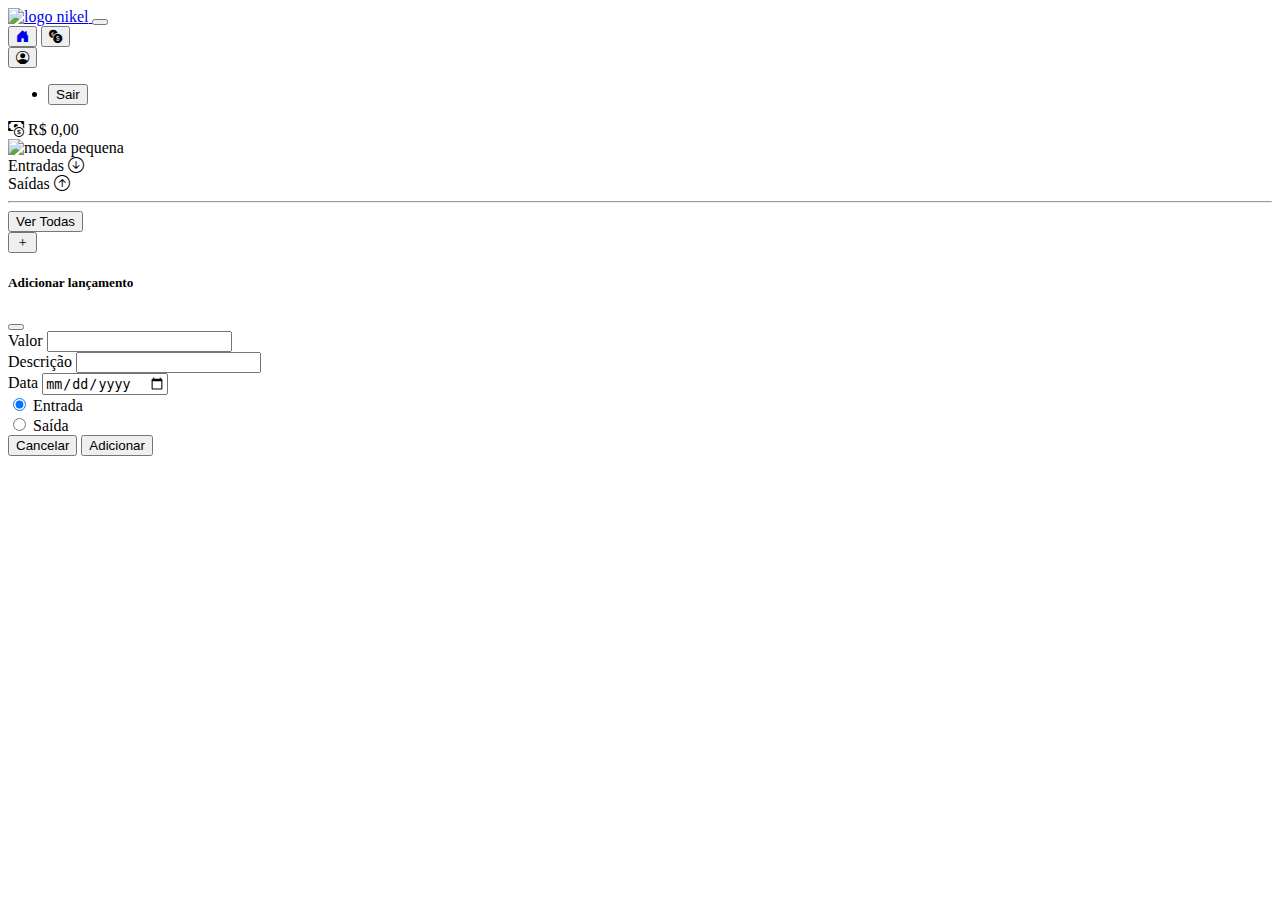
==== home.html @ 5239d167 "Create home.html" ====
<!DOCTYPE html>
<html lang="pt">
<head>
    <meta charset="UTF-8">
    <meta http-equiv="X-UA-Compatible" content="IE=edge">
    <meta name="viewport" content="width=device-width, initial-scale=1.0">
    <title>Nikel - Home</title>
    <link href="https://cdn.jsdelivr.net/npm/bootstrap@5.2.0-beta1/dist/css/bootstrap.min.css" rel="stylesheet" integrity="sha384-0evHe/X+R7YkIZDRvuzKMRqM+OrBnVFBL6DOitfPri4tjfHxaWutUpFmBp4vmVor" crossorigin="anonymous">
    <link rel="stylesheet" href="https://cdn.jsdelivr.net/npm/bootstrap-icons@1.8.3/font/bootstrap-icons.css">
    <link rel="stylesheet" href="./css/styles.css">
</head>
<body id="app">
    <header>
        <nav class="navbar navbar-expand bg-white ">
            <div class="container-fluid">
              <a class="navbar-brand" href="#">
                  <img src="./assets/images/nikel-small-logo.png" alt="logo nikel" class="img-fluid" srcset="">
              </a>
              <button class="navbar-toggler" type="button" data-bs-toggle="collapse" data-bs-target="#navbarSupportedContent" aria-controls="navbarSupportedContent" aria-expanded="false" aria-label="Toggle navigation">
                <span class="navbar-toggler-icon"></span>
              </button>
              <div class="collapse navbar-collapse justify-content-end" id="navbarSupportedContent">
                <div class="d-flex menu">
                   <a href="home.html"><button class="btn" type="button"><i class="bi bi-house-door-fill color-secondary fs-4"></i></a></button></a>
                   <a href="transactions.html"><button class="btn" type="button"><i class="bi bi-currency-exchange fs-4"></i></button></a>
                
                    <div class="dropdown">
                        <button class="btn" type="button" id="dropdownMenuButton1" data-bs-toggle="dropdown" aria-expanded="false">
                            <i class="bi bi-person-circle fs-4"></i>
                        </button>
                        <ul class="dropdown-menu logout" aria-labelledby="dropdownMenuButton1">
                          <li><button class="dropdown-item" id="button-logout">Sair</button></li>                          
                        </ul>
                      </div>  
                </div>
                
              </div>
            </div>
          </nav>
    </header>
    <main>
       <div class="container-lg">
           <div class="row">
               <div class="col d-flex mt-4 justify-content-start align-items-center">
                <i class="bi bi-cash-coin color-primary icon-detail"></i>
                    <span class="fs-2" id="total">R$ 0,00</span>
               </div>
               <div class="col d-flex mt-4 justify-content-end">
                   <div class="text-bottom">
                       <img src="./assets/images/coins-small.png" alt="moeda pequena " srcset="">
                   </div>
               </div>               
          </div>
          <div class="row">
            <div class="col-12 info shadow-lg">
                <div class="container">
                    <div class="row">
                        <div class="col-6">
                            <span class="fs-4">Entradas <i class="bi bi-arrow-down-circle fs-2 align-middle"></i></span> 
                        </div>
                        <div class="col-6">
                            <span class="fs-4">Saídas <i class="bi bi-arrow-up-circle fs-2 align-middle"></i></span> 
                        </div>
                        <div class="col-12 my-2">
                            <hr>
                        </div>
                    </div>
                    <div class="row">
                        <div class="col-6">
                            <div class="container p-0" id="cash-in-list">
                              
                              
                            </div>
                        </div>
                        <div class="col-6">
                            <div class="container p-0" id="cash-out-list">
                                <div class="row">
                                    <div class="col">
                                      

                                    </div>
                                </div>

                            </div>
                        </div>
                        <div class="col-12 mb-4">
                            <button type="button" class="btn button-default" id="transactions-button">Ver Todas</button>
                        </div>
                    </div>
                </div>
            </div>
          </div>  
          <button class="btn button-float" data-bs-toggle="modal" data-bs-target="#transaction-modal"><i class="bi bi-plus "></i></button>      
       </div>   

       <!-- Modal -->
  <div class="modal fade" id="transaction-modal" tabindex="-1" aria-labelledby="exampleModalLabel" aria-hidden="true">
    <div class="modal-dialog">
      <div class="modal-content">
        <div class="modal-header">
          <h5 class="modal-title" id="exampleModalLabel">Adicionar lançamento</h5>
          <button type="button" class="btn-close" data-bs-dismiss="modal" aria-label="Close"></button>
        </div>
            <form id="transaction-form">   
                <div class="modal-body">
            
                <div class="mb-3">
                  <label for="value-create-input" class="form-label">Valor</label>
                  <input type="number" step="any" class="form-control" id="value-input" aria-describedby="emailHelp" required>
                  
                </div>
                <div class="mb-3">
                  <label for="description-input" class="form-label">Descrição</label>
                  <input type="text" class="form-control" id="description-input" required>                 
                </div>

                <div class="mb-3">
                    <label for="date-input" class="form-label">Data</label>
                    <input type="date" class="form-control" id="date-input" required>                 
                </div>
                  <div class="mb-3">
                    <div class="form-check form-check-inline">
                        <input class="form-check-input" type="radio" name="type-input" id="inlineRadio1" value="1" checked>
                        <label class="form-check-label" for="inlineRadio1">Entrada</label>
                      </div>
                      <div class="form-check form-check-inline">
                        <input class="form-check-input" type="radio" name="type-input" id="inlineRadio2" value="2">
                        <label class="form-check-label" for="inlineRadio2">Saída</label>
                      </div>
                 </div>
        <div class="modal-footer">
          <button type="button" class="btn btn-secondary button-cancel" data-bs-dismiss="modal">Cancelar</button>
          <button type="submit" class="btn button-default">Adicionar</button>
        </div>
        </form> 
      </div>
    </div>
  </div>
    </main>

    <script src="https://cdn.jsdelivr.net/npm/@popperjs/core@2.11.5/dist/umd/popper.min.js" integrity="sha384-Xe+8cL9oJa6tN/veChSP7q+mnSPaj5Bcu9mPX5F5xIGE0DVittaqT5lorf0EI7Vk" crossorigin="anonymous"></script>
    <script src="https://cdn.jsdelivr.net/npm/bootstrap@5.2.0-beta1/dist/js/bootstrap.min.js" integrity="sha384-kjU+l4N0Yf4ZOJErLsIcvOU2qSb74wXpOhqTvwVx3OElZRweTnQ6d31fXEoRD1Jy" crossorigin="anonymous"></script>
    <script src="./js/home.js"></script>
</body>
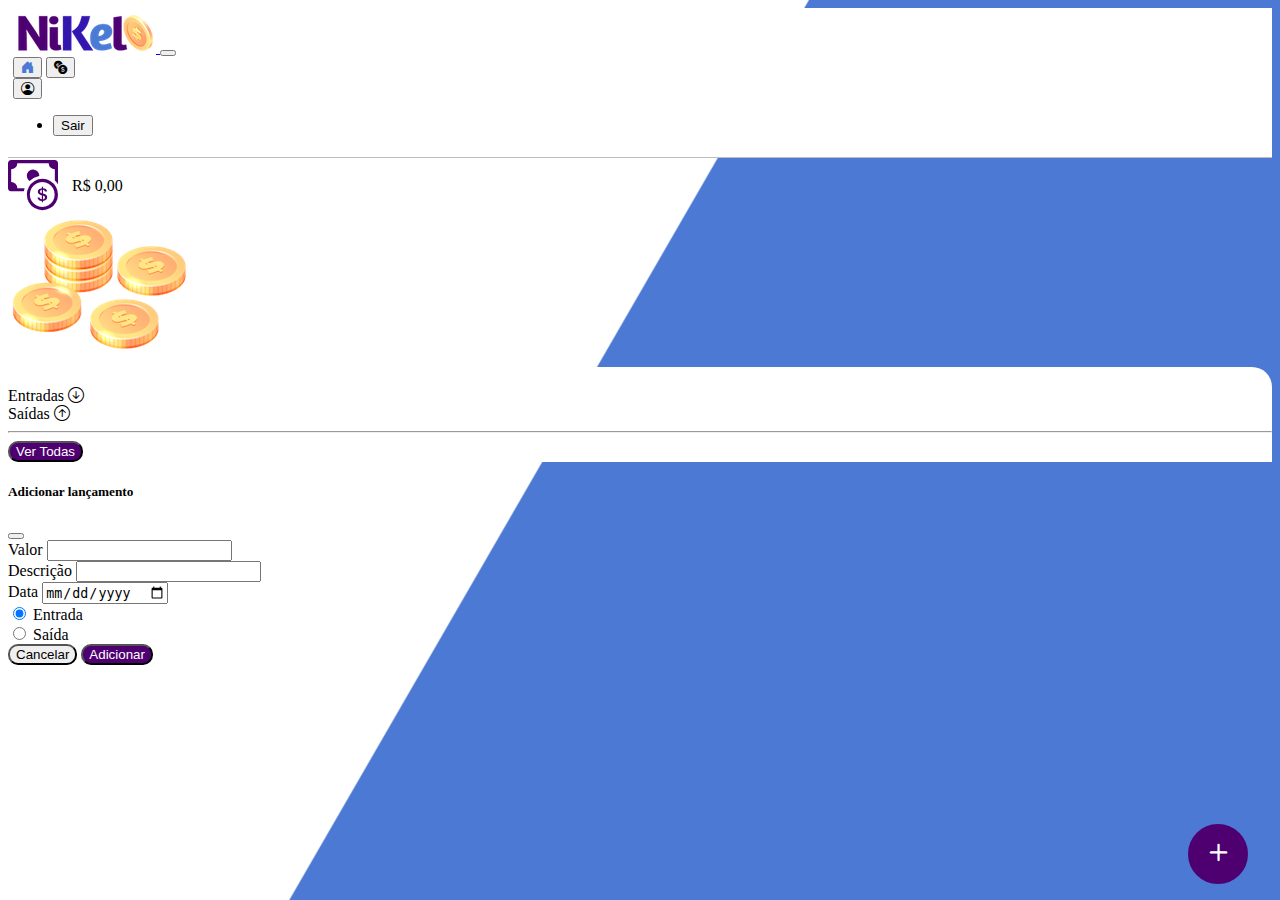
==== commit e945296b: "Create home.html" ====
--- a/home.html
+++ b/home.html
@@ -142,3 +142,4 @@
     <script src="https://cdn.jsdelivr.net/npm/bootstrap@5.2.0-beta1/dist/js/bootstrap.min.js" integrity="sha384-kjU+l4N0Yf4ZOJErLsIcvOU2qSb74wXpOhqTvwVx3OElZRweTnQ6d31fXEoRD1Jy" crossorigin="anonymous"></script>
     <script src="./js/home.js"></script>
 </body>
+</html>
--- a/css/styles.css
+++ b/css/styles.css
@@ -0,0 +1,108 @@
+#login {
+    background: linear-gradient(120deg, #4c79d3 44.9%, #ffffff 45% ) no-repeat fixed;
+}
+
+#app {
+    background: linear-gradient(120deg, #ffffff 44.9%, #4c79d3 45% ) no-repeat fixed;
+}
+
+header{
+    border-bottom: 1px solid #bebcbc;
+    padding:  5px;
+    background: white;
+}
+
+.color-primary {
+    color: #4e0070;
+}
+
+.color-secondary {
+    color: #4c79d3;
+}
+.icon-detail {
+    font-size: 50px;
+    margin-right: 10px;
+    vertical-align: middle;  
+}
+
+.text-login {
+    color: white;
+    font-size: 18px;
+    font-weight: 500;
+}
+
+.coins {
+    position: absolute;
+    bottom: 100px;
+
+}
+
+.button-login {
+    border-radius: 10px;
+    background-color: #4e0070;
+    color: #ffffff;
+    width: 50%;
+    margin:  0 25%;
+}
+
+.button-default {
+    border-radius: 10px;
+    background-color: #4e0070;
+    color: white;
+}
+
+.button-cancel {
+    border-radius: 10px;
+}
+
+.button-float {
+    border-radius: 100%;
+    height: 60px;
+    width: 60px;
+    position: fixed;
+    padding: 0 !important;
+    bottom: 1rem;
+    right: 2rem;
+    font-size: 35px;
+    border: 2px solid #4e0070;
+    background-color: #4e0070;
+    color: white;
+}
+
+.button-float:hover {
+    border: 2px solid #4c79d3;
+    background-color: #ffffff; 
+    color: #4c79d3;
+}
+
+.button-login:hover, .button-default:hover {
+    background: #4c79d3;    
+    color: white;
+}
+
+.link-default {
+    color: #4e0070;
+    cursor: pointer;
+}
+
+.link-default:hover {
+    color: #4c79d3;
+}
+
+.info {
+    background-color: white;
+    border-radius: 20px 20px 0px 0px;
+    padding: 20px 0px 0px 0px; 
+}
+
+.color-home {
+    color: black;
+}
+
+.logout {
+    min-width: 5rem !important;
+}
+
+.menu {
+    margin-right: 20px;
+}
